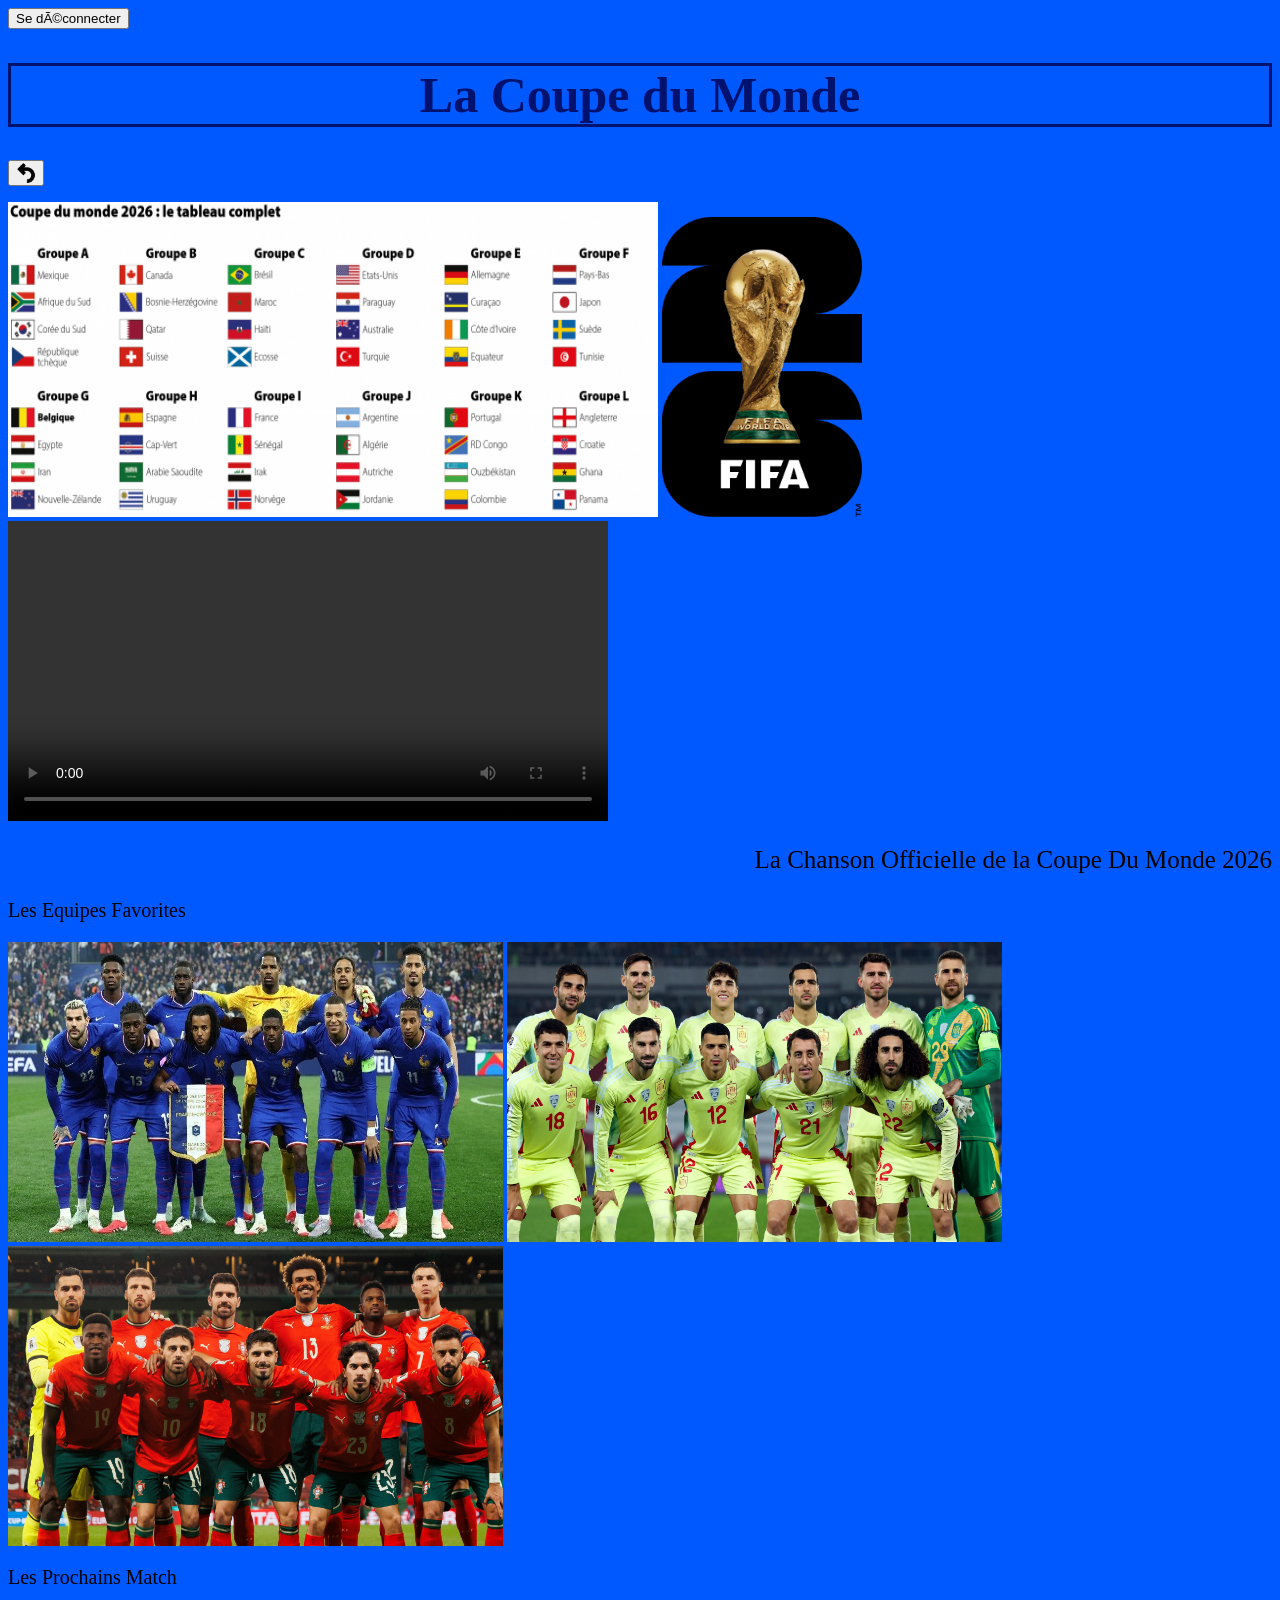
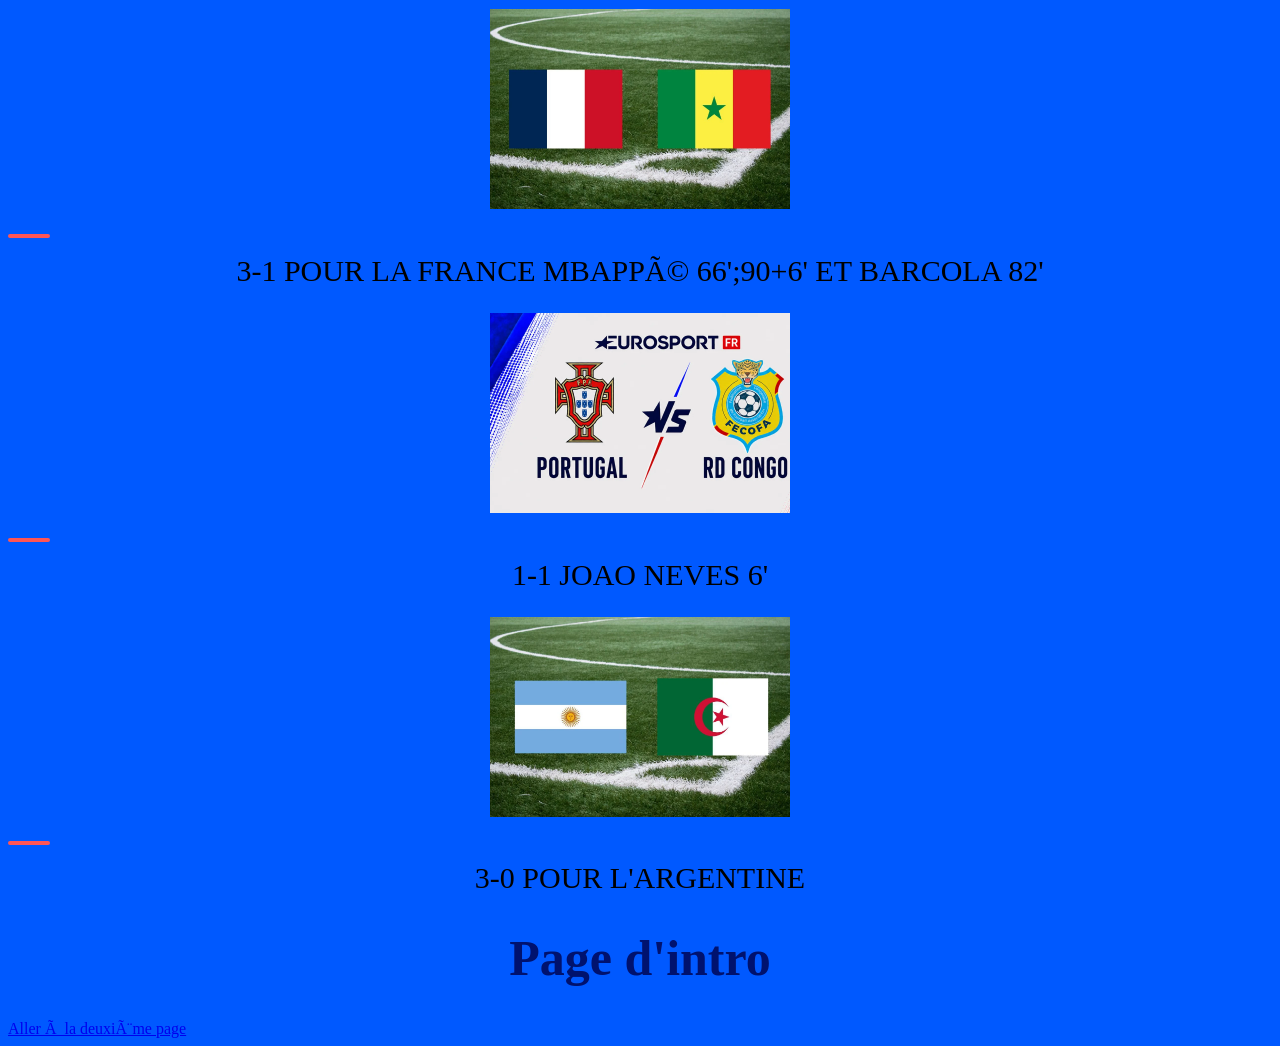
==== cdm.html @ d48e0461 "Add files via upload" ====
<button onclick="window.location.href='connexion.html'">Se déconnecter</button>


<link rel="stylesheet" href="./style.css">

<h1 class="cdm">La Coupe du Monde</h1>
<button onclick="window.location.href='page2.html';"><img src="retour.png" widht= 20 height = 20></img> </button>
<p> </p>
<img src="cdm.png" alt="image" style="width:650;height:315px">
<img src="trophe.webp" alt="Image" style="width:200px;height:300px;">


<video controls src="chan.mp4" widht = 200 height = 300>Le texte à afficher si la vidéo ne se charge pas</video>

<p class="dia">La Chanson Officielle de la Coupe Du Monde 2026</p>

<p style="font-size: 20px;">Les Equipes Favorites</p>

<img src="fra.jpg" alt="Image" style="width:495px;height:300px;">
<img src="esp.webp" alt="Image" style="width:495px;height:300px;">
<img src="equipe.webp" alt="Image" style="width:495px;height:300px;">

<p style="font-size: 20px;">Les Prochains Match</p>
<div style="text-align: center;">
    <img src="match fra.webp" alt="Image" style="width:300px;height:200px;">
</div>
<h2 style="text-align: center;">3-1 pour la France Mbappé 66';90+6' et Barcola 82'</h2>
<div style="text-align: center;">
    <img src="match portu.webp" alt="Image" style="width:300px;height:200px;">
</div>
<h2 style="text-align: center;">1-1 Joao Neves 6'</h2>
<div style="text-align: center;">
    <img src="match arg.webp" alt="Image" style="width:300px;height:200px;">
</div>
<h2 style="text-align: center;">3-0 pour l'Argentine</h2>

<!DOCTYPE html>
<html lang="fr">
<head>
    <meta charset="UTF-8">
    <title>Accueil</title>
</head>
<body>
    <h1>Page d'intro</h1>

    <a href="page2.html">Aller à la deuxième page</a>
</body>
</html>
---- style.css ----
body {
    background-color: rgb(0, 89, 255);
}

.page {
    margin-left: 10%;
    margin-right: 10%;
    background-color: whitesmoke;
    padding: 40;
    border-radius: 40px;
}

h1 {
    text-align: center;
    font-size: 50px;
    color: rgb(0, 18, 110);
}

h2 {
  font-size:30px; font-weight:500; text-transform:uppercase;
}
h2:before {
    background-color: #ff5555;
    border-radius: 0.25rem;
    content: '';
    display: block;
    height: 0.25rem;
    width: 42px;
    margin-bottom: 1rem;
}

.cdm {
    text-align: center;
    font-size: 50px;
    border: solid;
    color : rgb(0, 18, 110);
}

.dia {
    text-align:right;
    font-size:25px;
    color:black
}
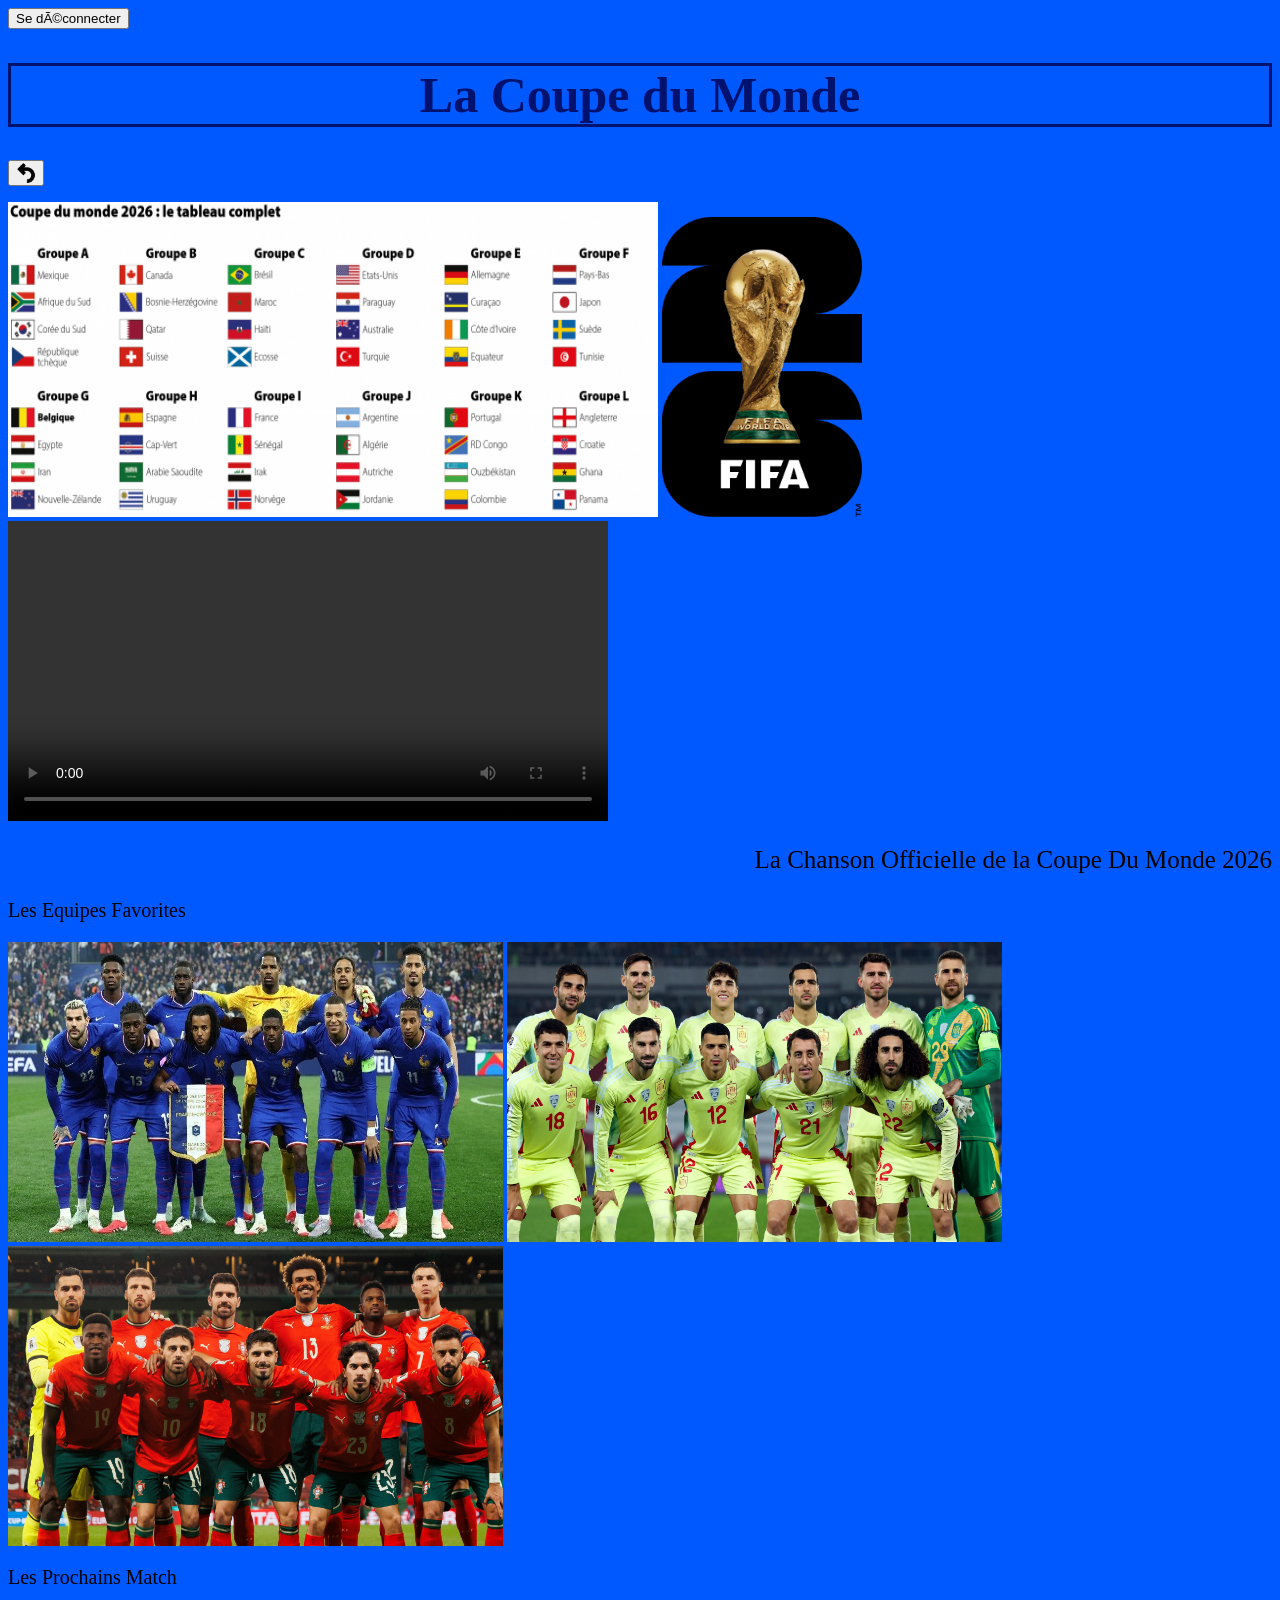
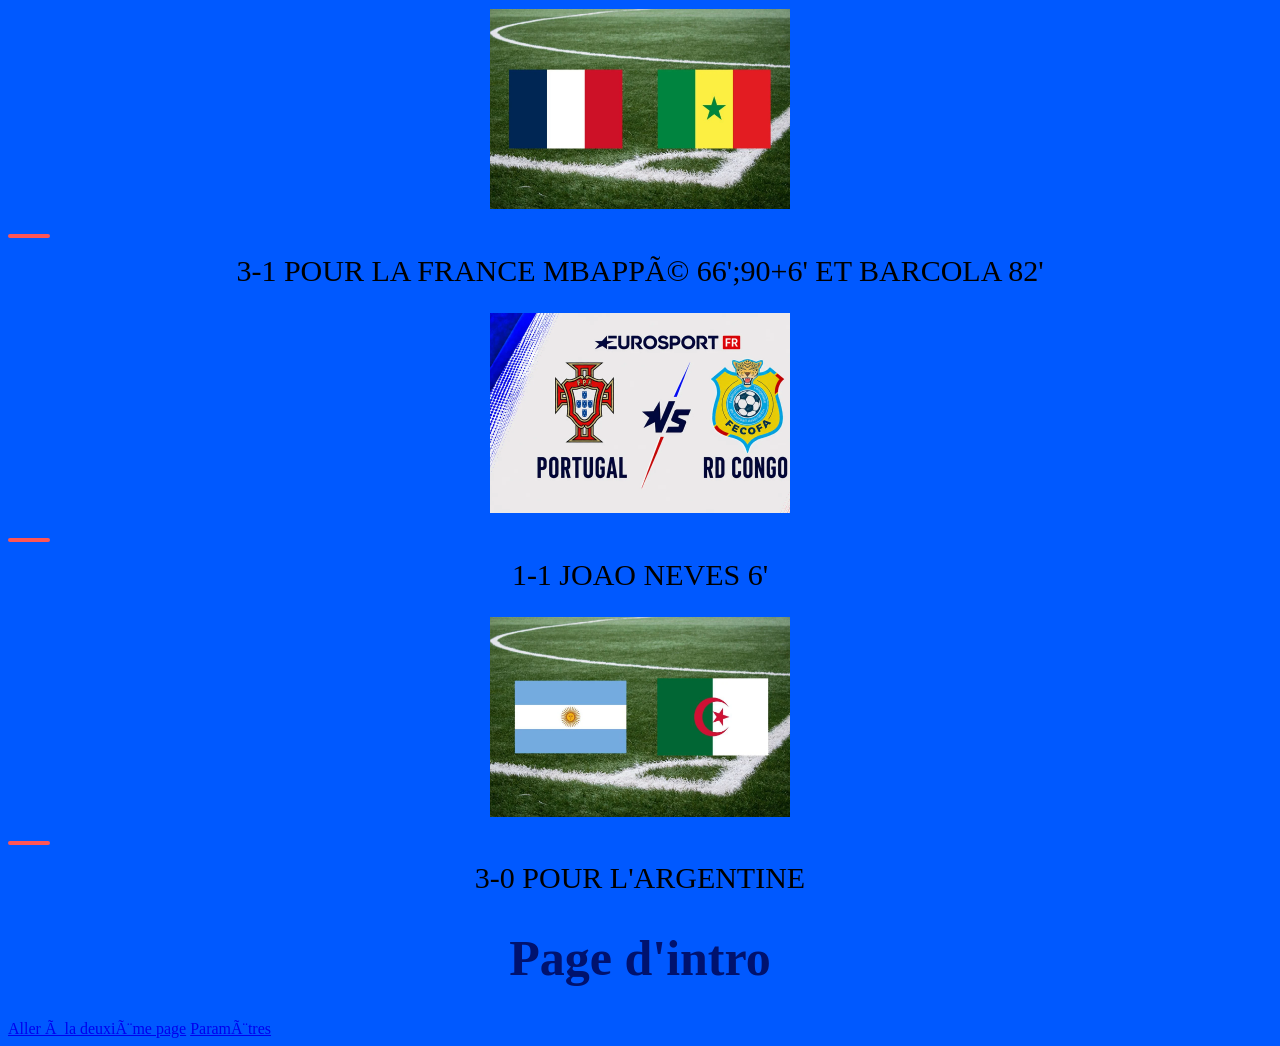
==== commit 203c9af8: "Update cdm.html" ====
--- a/cdm.html
+++ b/cdm.html
@@ -1,5 +1,5 @@
 
-<button onclick="window.location.href='connexion.html'">Se déconnecter</button>
+<button onclick="window.location.href='index.html'">Se déconnecter</button>
 
 
 <link rel="stylesheet" href="./style.css">
@@ -45,6 +45,7 @@
     <h1>Page d'intro</h1>
 
     <a href="page2.html">Aller à la deuxième page</a>
+    <a href="parametre.html">Paramètres</a>
 </body>
 </html>
 
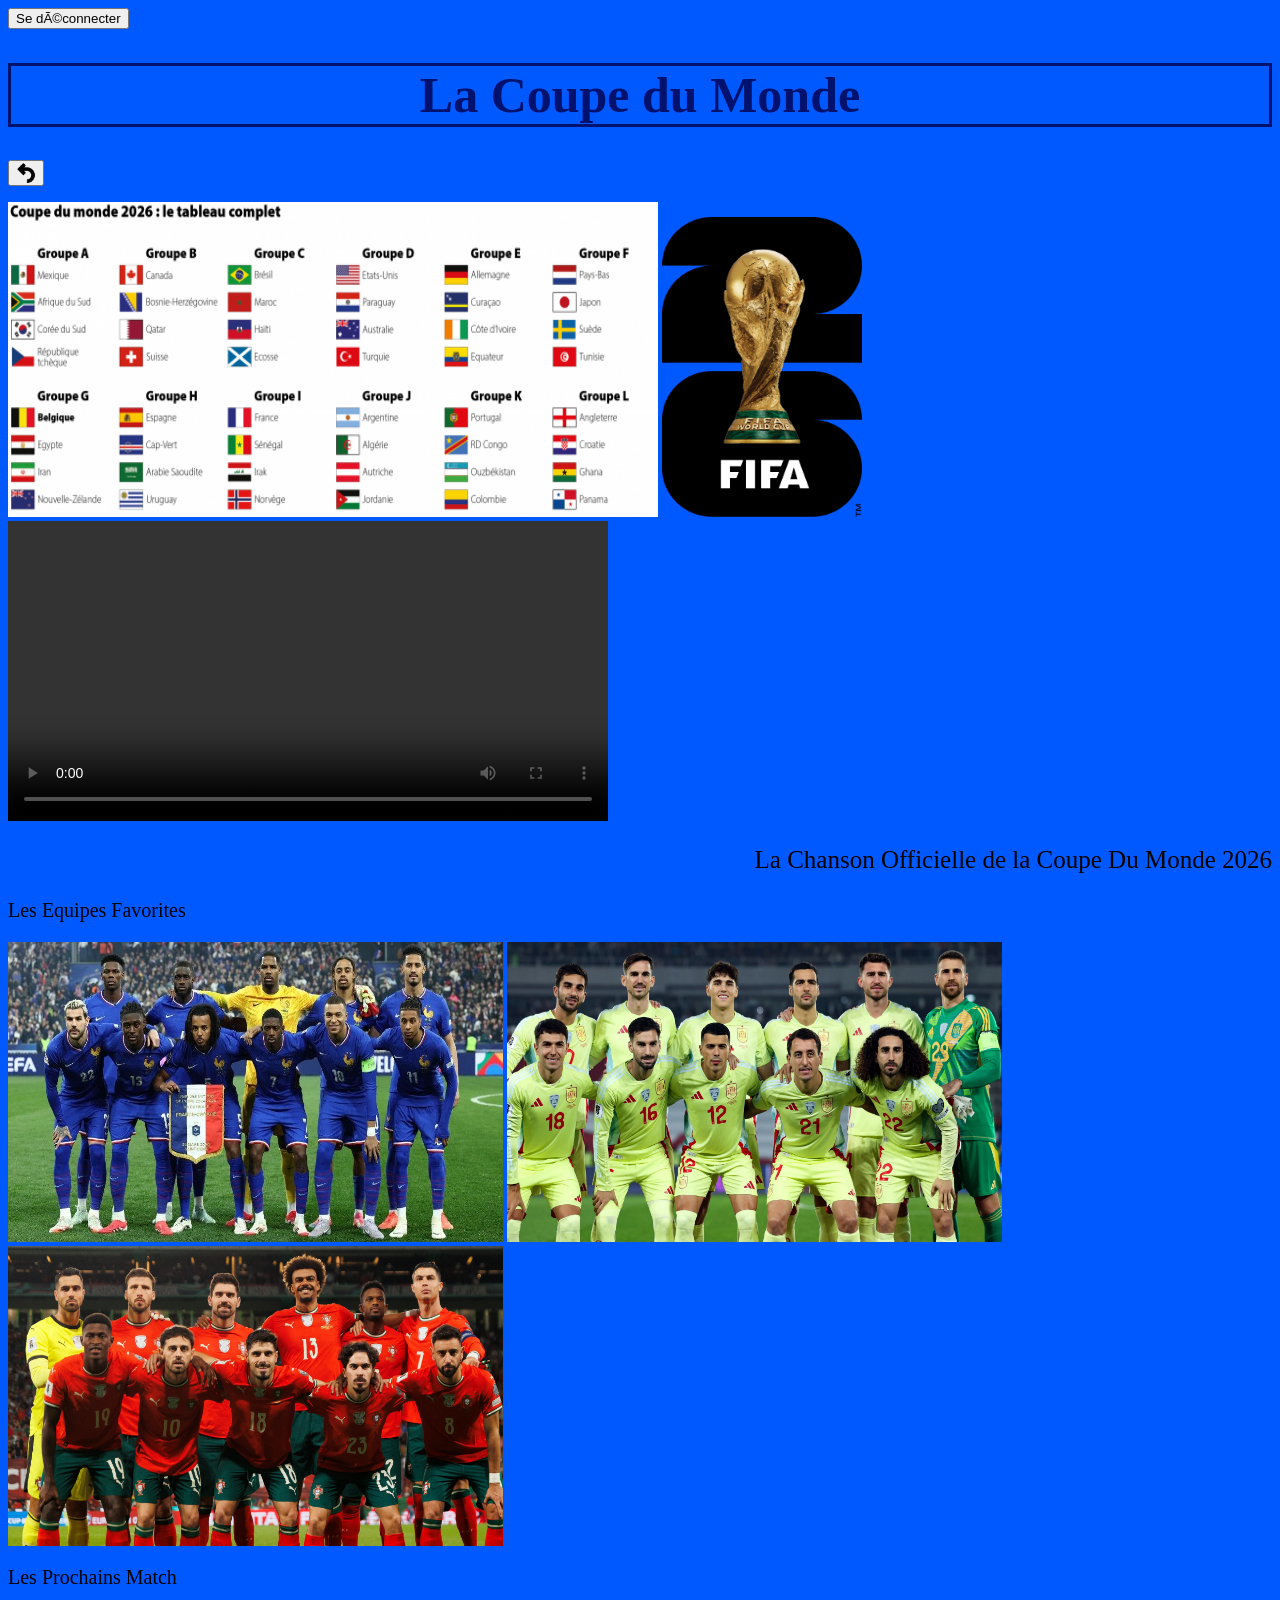
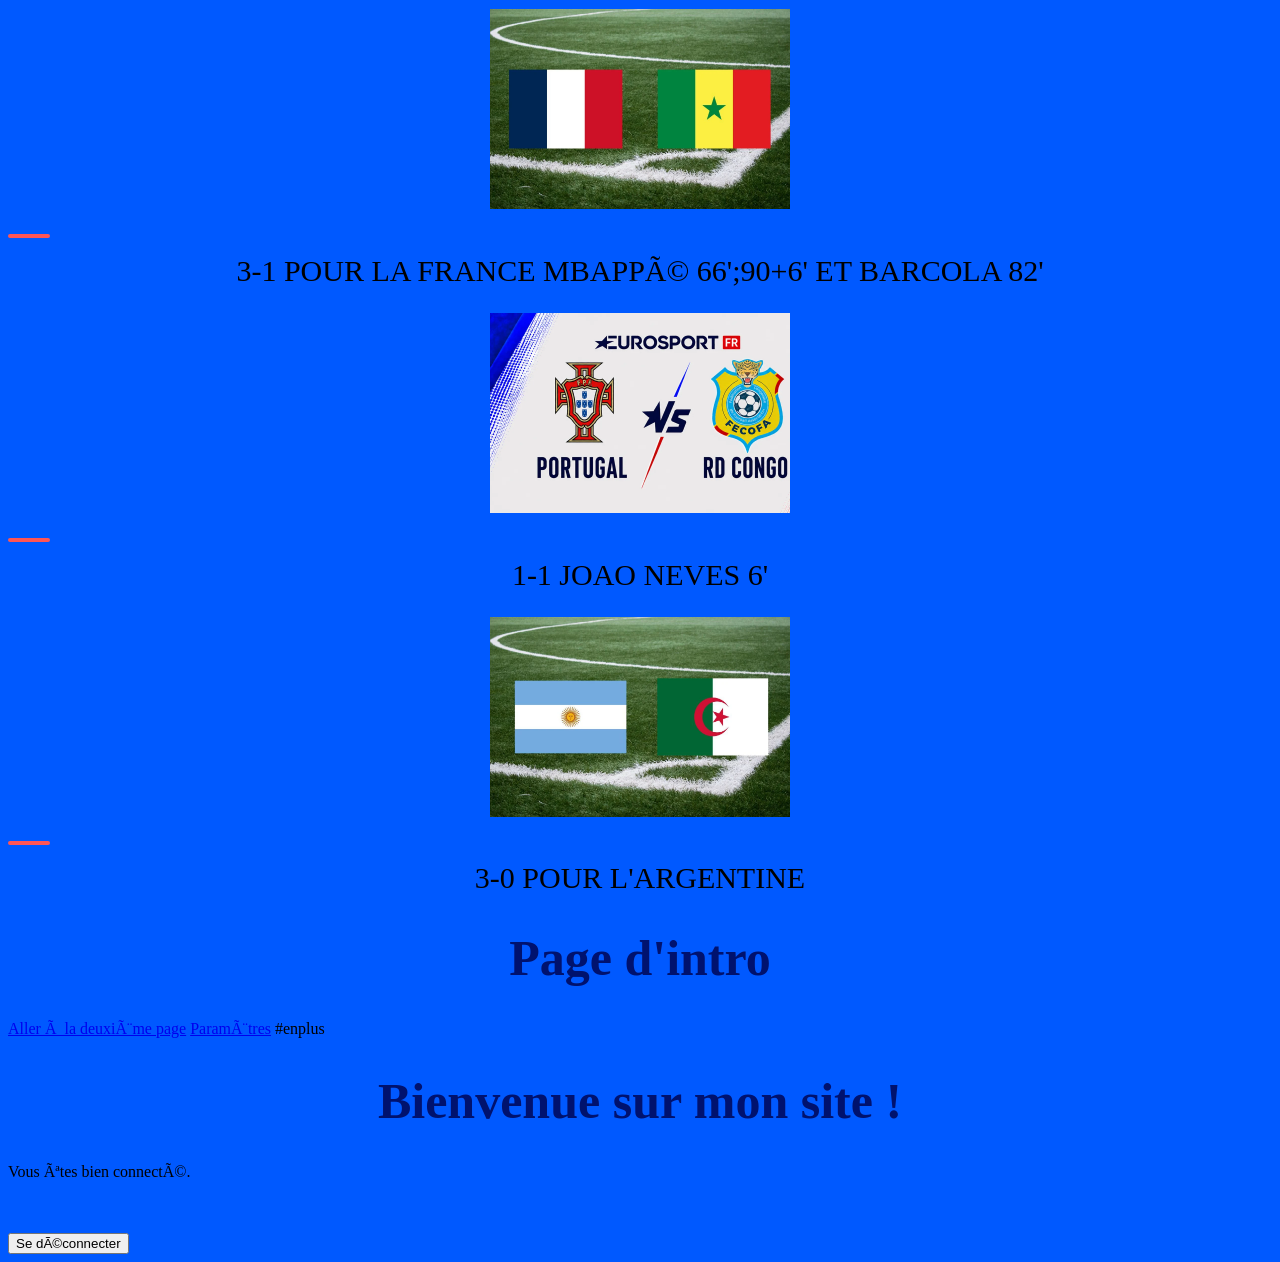
==== commit 980dc2a5: "Update cdm.html" ====
--- a/cdm.html
+++ b/cdm.html
@@ -49,3 +49,47 @@
 </body>
 </html>
 
+
+
+
+
+#enplus
+<!DOCTYPE html>
+<html lang="fr">
+<head>
+    <meta charset="UTF-8">
+    <title>Accueil</title>
+</head>
+<body>
+
+    <h1>Bienvenue sur mon site !</h1>
+    <p>Vous êtes bien connecté.</p>
+
+    <!-- Bouton Paramètres (affiché uniquement pour l'admin) -->
+    <button id="btn-parametres" onclick="window.location.href='parametres.html'" style="display: none;">
+        Paramètres / Historique (Admin)
+    </button>
+
+    <br><br>
+    <!-- Bouton de déconnexion -->
+    <button onclick="seDeconnecter()">Se déconnecter</button>
+
+    <script>
+        // Vérifier qui est connecté
+        var utilisateurActuel = localStorage.getItem('currentUser');
+
+        // Si c'est l'administrateur, on affiche le bouton des paramètres
+        if (utilisateurActuel === 'admin') {
+            document.getElementById('btn-parametres').style.display = 'block';
+        }
+
+        function seDeconnecter() {
+            // Effacer l'utilisateur connecté et revenir au login
+            localStorage.removeItem('currentUser');
+            window.location.href = 'index.html';
+        }
+    </script>
+
+</body>
+</html>
+
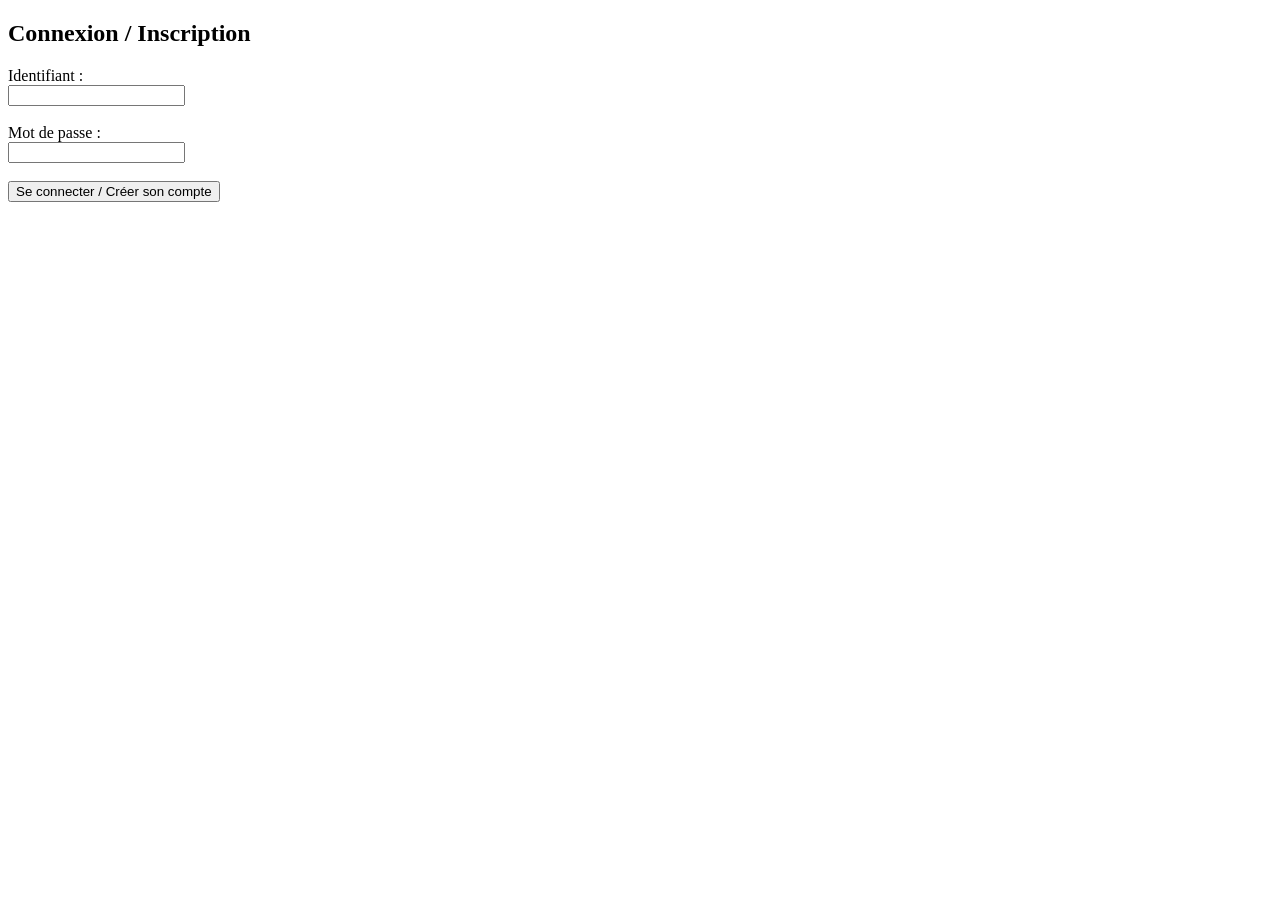
==== commit 2bf58457: "Update cdm.html" ====
--- a/cdm.html
+++ b/cdm.html
@@ -53,30 +53,43 @@
 
 
 
-#enplus
+
 <!DOCTYPE html>
 <html lang="fr">
 <head>
     <meta charset="UTF-8">
-    <title>Accueil</title>
+    <title>Accueil - CDM</title>
 </head>
 <body>
 
-    <h1>Bienvenue sur mon site !</h1>
-    <p>Vous êtes bien connecté.</p>
+    <h1>Bienvenue sur la première page (cdm.html) !</h1>
+    <p>Vous êtes connecté avec succès.</p>
 
-    <!-- Bouton Paramètres (affiché uniquement pour l'admin) -->
+    <!-- Navigation vers vos autres pages -->
+    <h3>Navigation :</h3>
+    <ul>
+        <li><a href="page2.html">Aller vers la Page 2</a></li>
+        <li><a href="page3.html">Aller vers la Page 3</a></li>
+    </ul>
+
+    <br>
+
+    <!-- Bouton Paramètres (affiché uniquement si c'est le compte 'admin') -->
     <button id="btn-parametres" onclick="window.location.href='parametres.html'" style="display: none;">
         Paramètres / Historique (Admin)
     </button>
 
     <br><br>
+
     <!-- Bouton de déconnexion -->
     <button onclick="seDeconnecter()">Se déconnecter</button>
 
     <script>
-        // Vérifier qui est connecté
+        // Sécurité : Vérifier si l'utilisateur est bien connecté
         var utilisateurActuel = localStorage.getItem('currentUser');
+        if (!utilisateurActuel) {
+            window.location.href = 'index.html'; // Renvoyer au login si non connecté
+        }
 
         // Si c'est l'administrateur, on affiche le bouton des paramètres
         if (utilisateurActuel === 'admin') {
@@ -84,7 +97,6 @@
         }
 
         function seDeconnecter() {
-            // Effacer l'utilisateur connecté et revenir au login
             localStorage.removeItem('currentUser');
             window.location.href = 'index.html';
         }
@@ -92,4 +104,5 @@
 
 </body>
 </html>
+</html>
 
